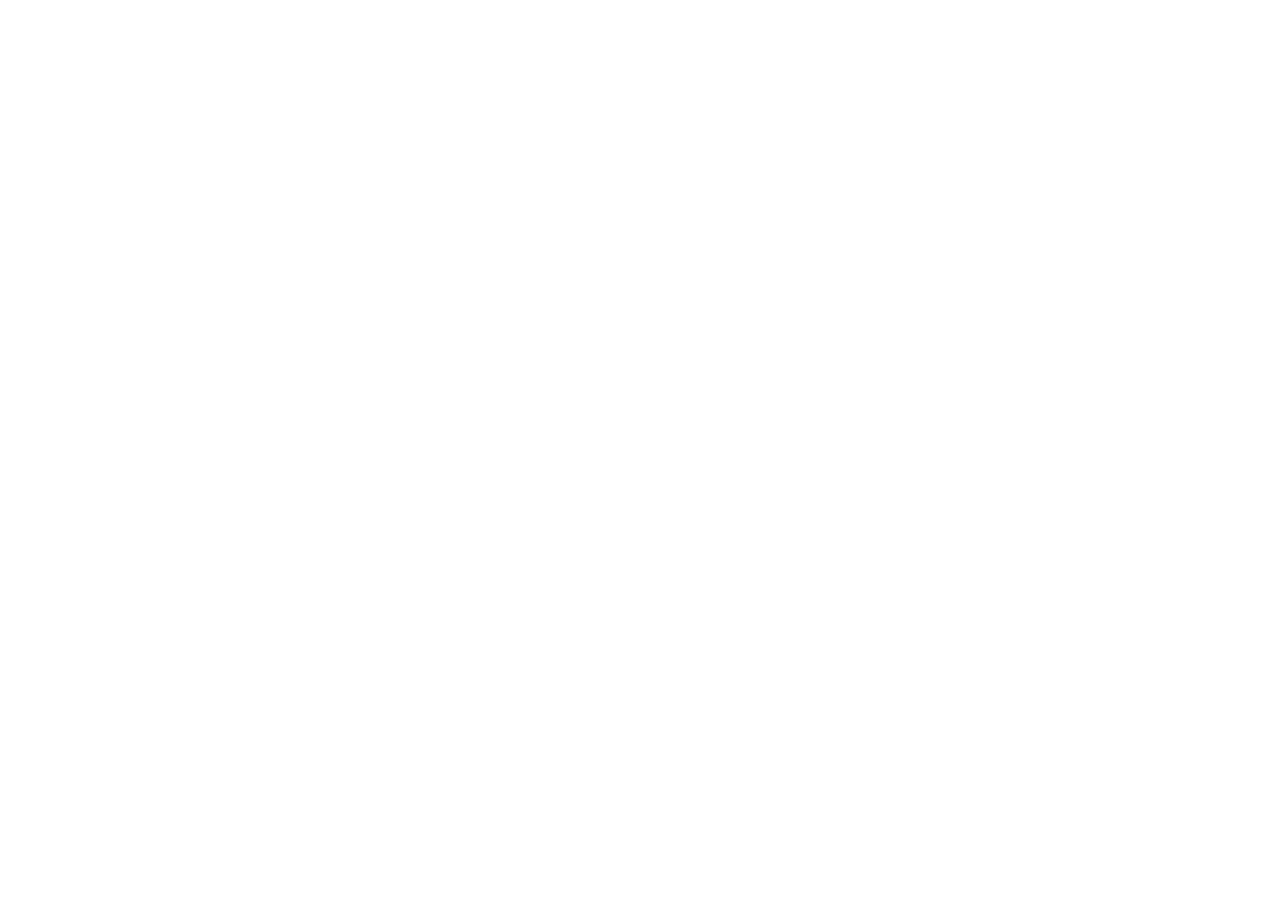
==== Proyecto entregable/HTML/acercade.html @ 9ceec5c1 "7/3" ====
<!DOCTYPE html>
<html lang="en">
  <head>
    <meta charset="UTF-8" />
    <meta http-equiv="X-UA-Compatible" content="IE=edge" />
    <meta name="viewport" content="width=device-width, initial-scale=1.0" />
    <link rel="acercade" type="text/css" href="./index.html" />
    <title>Acerca De</title>
  </head>
  <body></body>
</html>
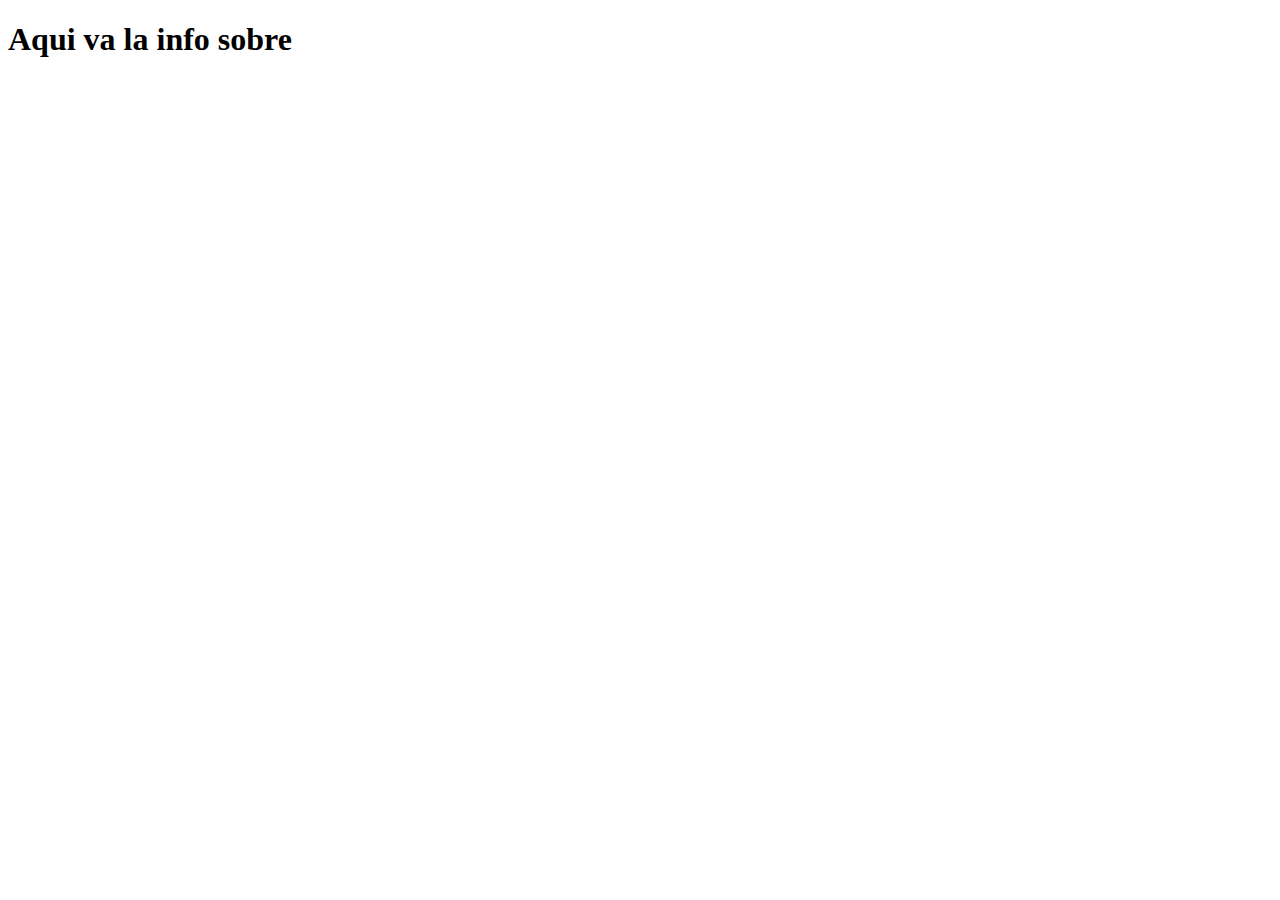
==== commit f4f5ba42: "final" ====
--- a/Proyecto entregable/HTML/acercade.html
+++ b/Proyecto entregable/HTML/acercade.html
@@ -7,5 +7,7 @@
     <link rel="acercade" type="text/css" href="./index.html" />
     <title>Acerca De</title>
   </head>
-  <body></body>
+  <body>
+    <h1>Aqui va la info sobre</h1>
+  </body>
 </html>
